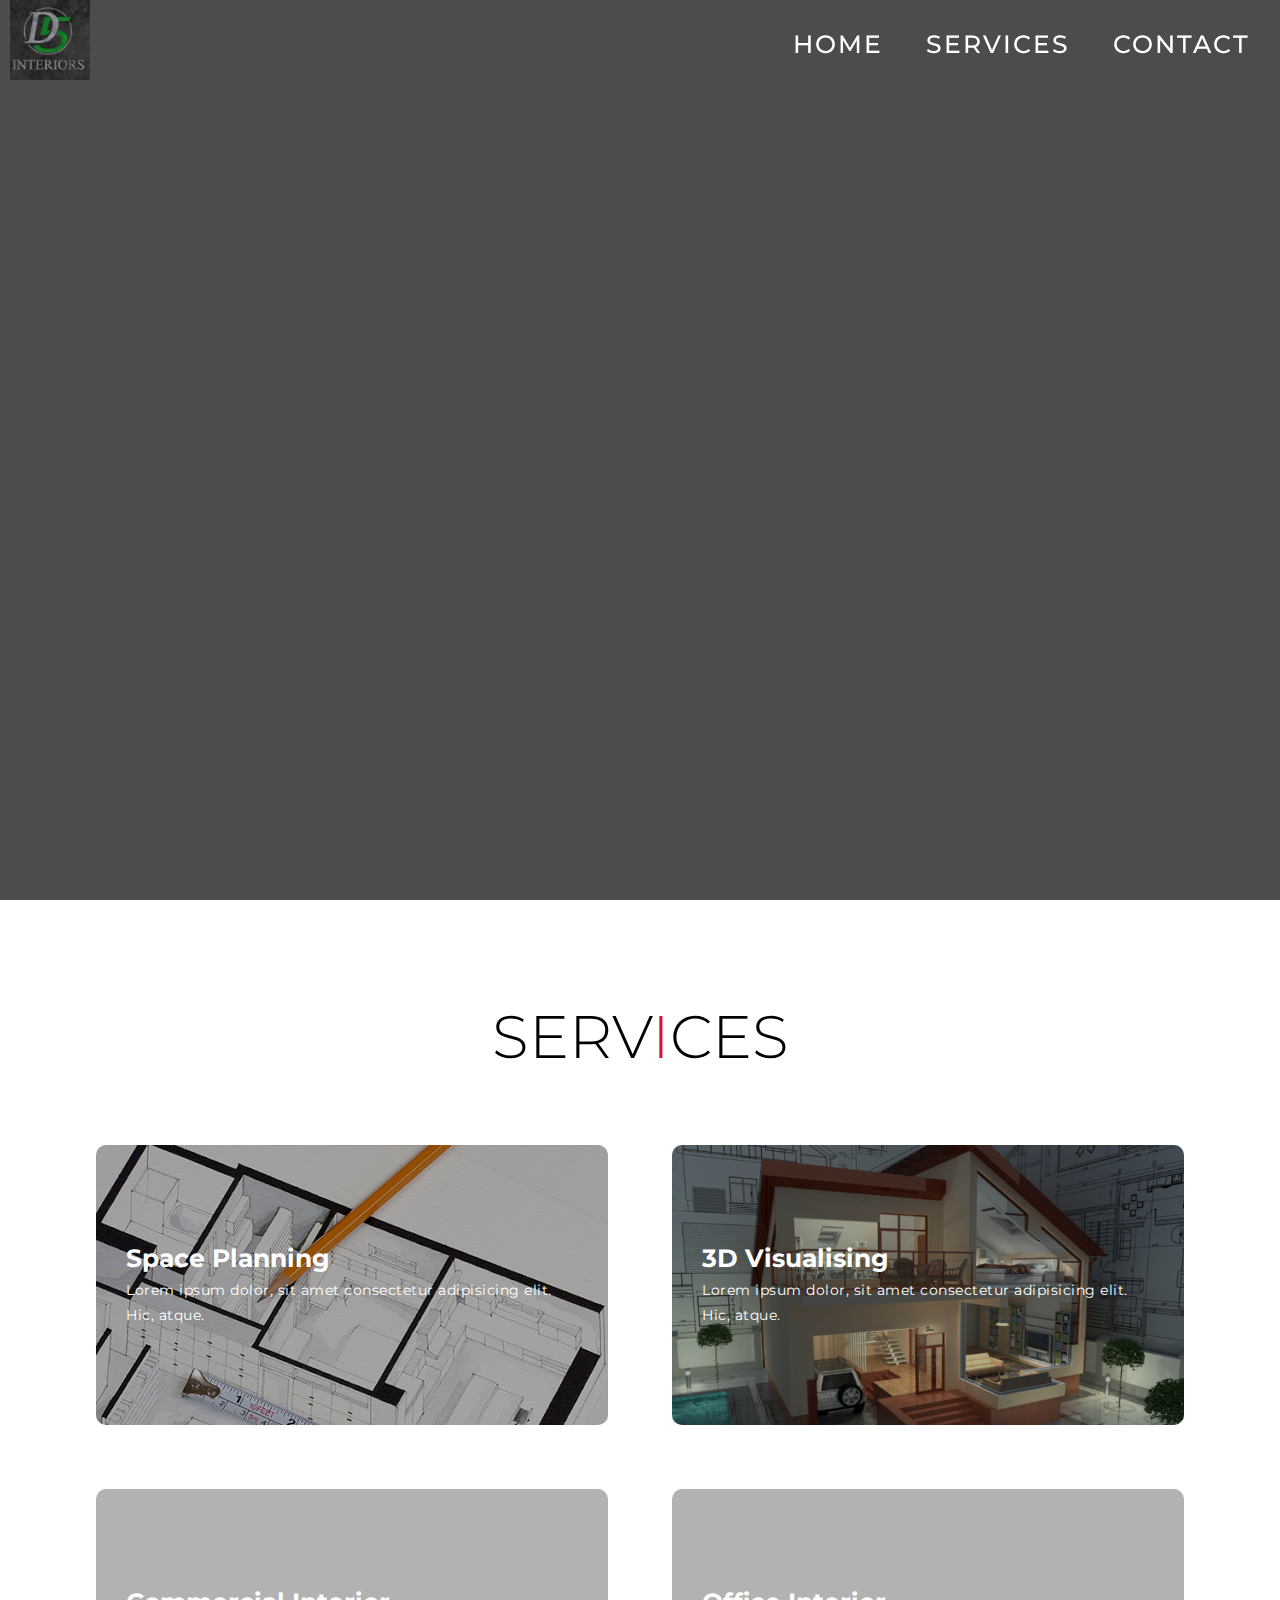
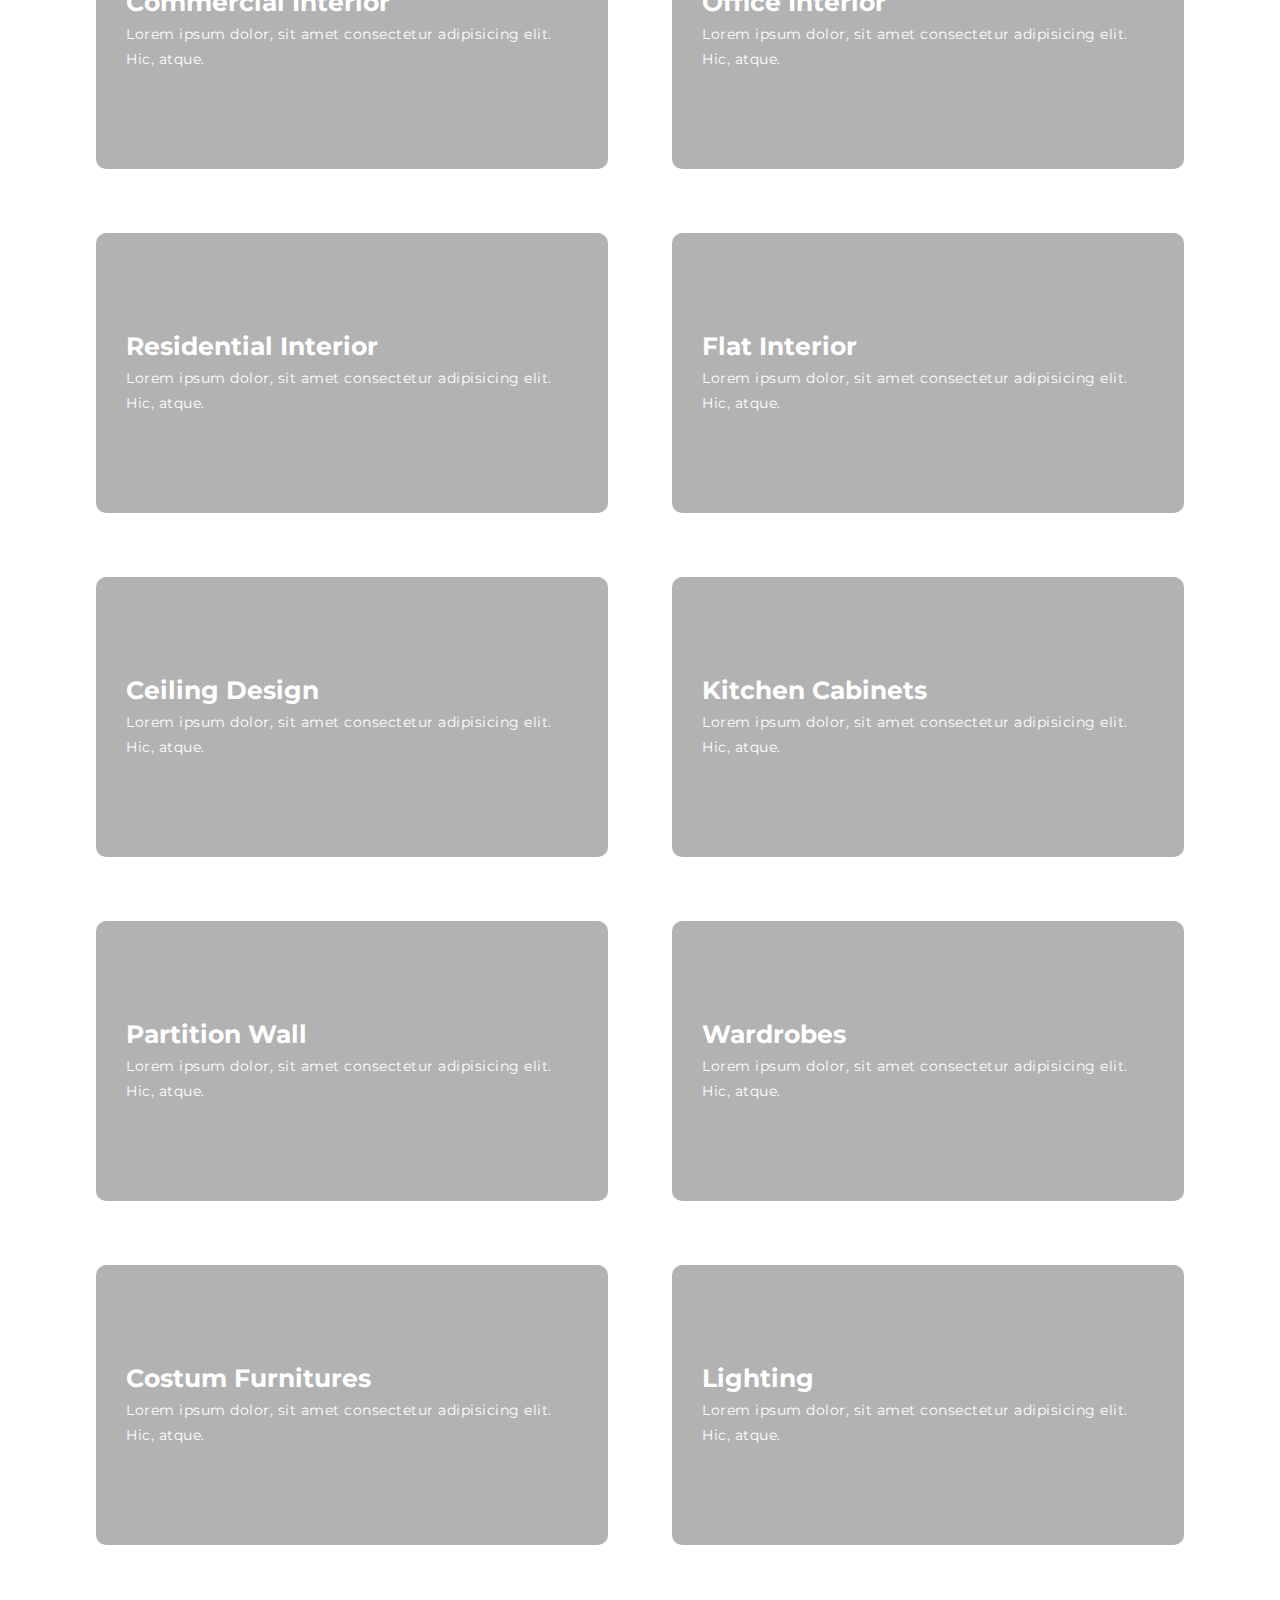
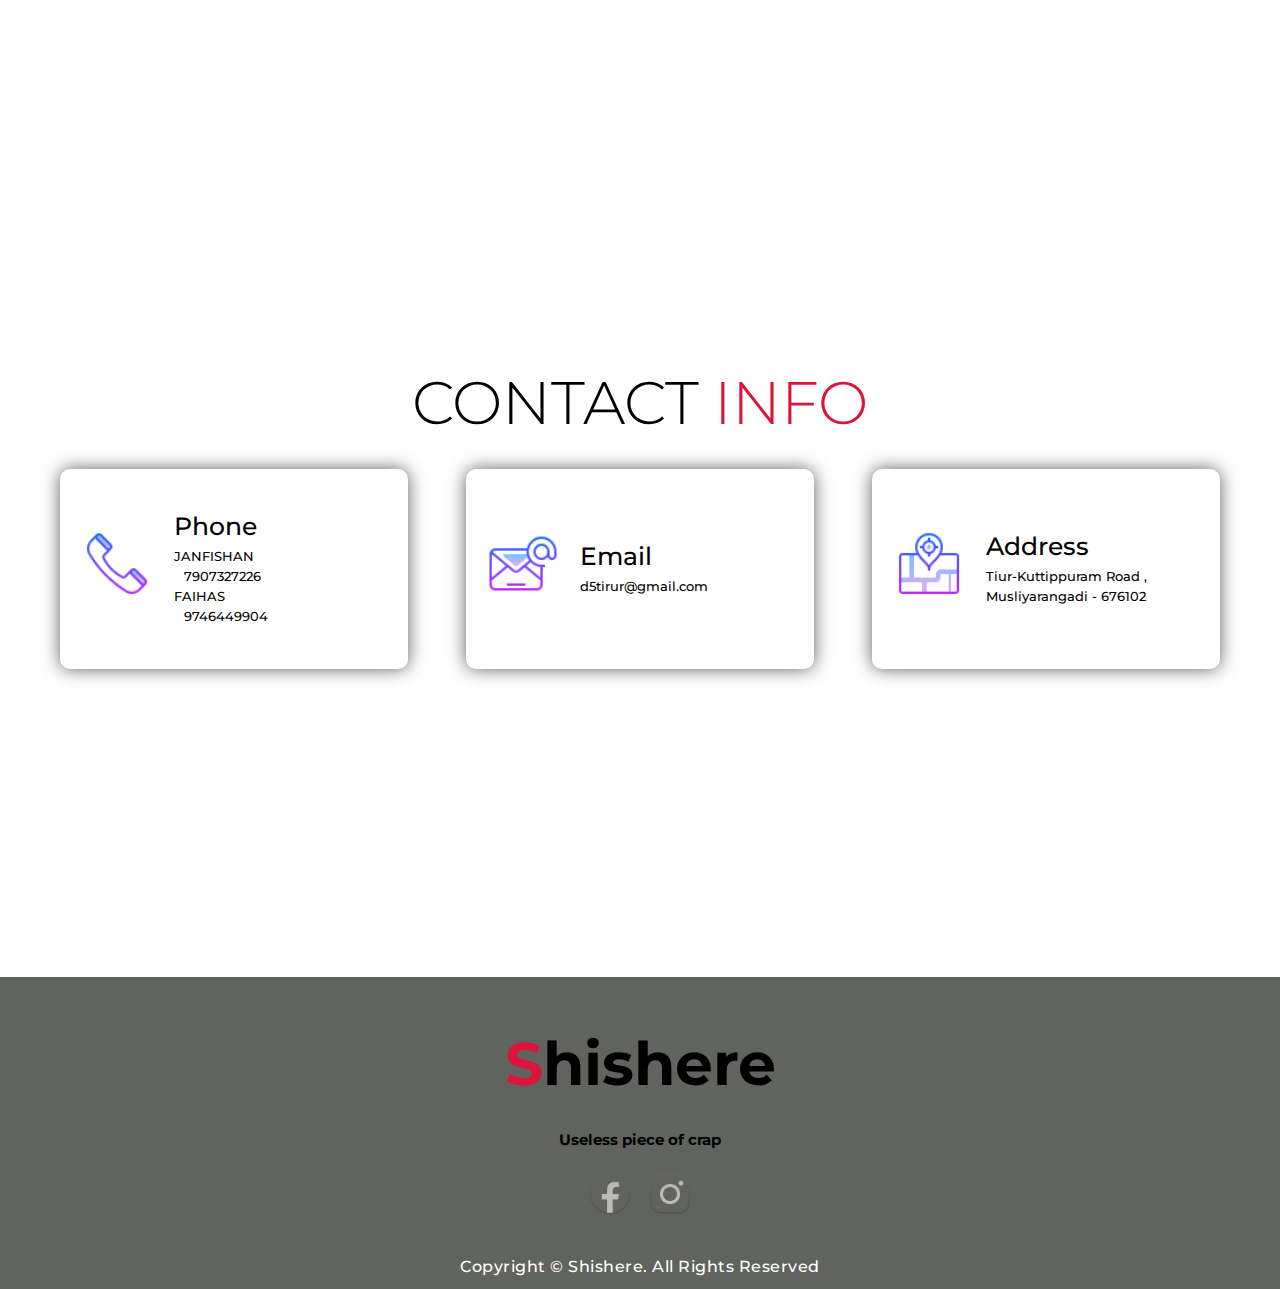
==== D5 Interior Design/index.html @ 819cc3a1 "update 28/08/20" ====
<!DOCTYPE html>
<html lang="en">

<head>
    <meta charset="UTF-8">
    <meta name="viewport" content="width=device-width, initial-scale=1.0">
    <link rel="stylesheet" href="index_style.css">
    <title>D5 Interiors</title>
</head>

<body>
    <!-- Header -->
    <section id="header">
        <div class="header container">
            <div class="nav-bar">
                <div class="brand">
                    <a href="#hero">
                        <img src="./icons/company-logo.png" alt="">
                    </a>
                </div>
                <div class="nav-list">
                    <div class="hamburger">
                        <div class="bar"></div>
                    </div>
                    <ul>
                        <li><a href="#hero" data-after="Home">Home</a></li>
                        <li><a href="#service" data-after="Services">Services</a></li>
                        <li><a href="#contact" data-after="Contact">Contact</a></li>
                    </ul>
                </div>
            </div>
        </div>
    </section>
    <!-- End Header -->

    <!-- Hero Section -->
    <section id="hero">
        <div class="hero container">
            <div>

                <h1>Welcome<span></span></h1>
                <h1>to<span></span></h1>
                <h1><i>D5</i> Interiors<span></span></h1>
                <!-- <a href="#" type="button" class="cta">Portfolio</a> -->
            </div>
        </div>
    </section>
    <!-- End Hero Section -->
    <!-- Service Section -->
    <section id="service">
        <div class="service container">
            <div class="service_top">
                <h1 class="section-title">Serv<span>i</span>ces</h1>
            </div>
            <div class="service_bottom">
                <div class="service-item" id="space_planning">
                    <a href="./service_details.html#space-planning"></a>
                    <h1>space planning</h1>
                    <p>Lorem ipsum dolor, sit amet consectetur adipisicing elit. Hic, atque.</p>
                </div>
                <div class="service-item" id="_3d-visualising">
                    <a href="./service_details.html#_3d-visualising"></a>
                    <h1>3D visualising</h1>
                    <p>Lorem ipsum dolor, sit amet consectetur adipisicing elit. Hic, atque.</p>
                </div>
                <div class="service-item" id="commercial-interior">
                    <h1>commercial interior</h1>
                    <p>Lorem ipsum dolor, sit amet consectetur adipisicing elit. Hic, atque.</p>
                </div>
                <div class="service-item" id="office-interior">
                    <h1>office interior</h1>
                    <p>Lorem ipsum dolor, sit amet consectetur adipisicing elit. Hic, atque.</p>
                </div>
                <div class="service-item" id="residential-interior">
                    <h1>residential interior</h1>
                    <p>Lorem ipsum dolor, sit amet consectetur adipisicing elit. Hic, atque.</p>
                </div>
                <div class="service-item" id="flat-interior">
                    <h1>flat interior</h1>
                    <p>Lorem ipsum dolor, sit amet consectetur adipisicing elit. Hic, atque.</p>
                </div>
                <div class="service-item" id="ceiling-design">
                    <h1>ceiling design</h1>
                    <p>Lorem ipsum dolor, sit amet consectetur adipisicing elit. Hic, atque.</p>
                </div>
                <div class="service-item" id="kitchen-cabinets">
                    <h1>kitchen cabinets</h1>
                    <p>Lorem ipsum dolor, sit amet consectetur adipisicing elit. Hic, atque.</p>
                </div>
                <div class="service-item" id="partition-wall">
                    <h1>partition wall</h1>
                    <p>Lorem ipsum dolor, sit amet consectetur adipisicing elit. Hic, atque.</p>
                </div>
                <div class="service-item" id="wardrobes">
                    <h1>wardrobes</h1>
                    <p>Lorem ipsum dolor, sit amet consectetur adipisicing elit. Hic, atque.</p>
                </div>
                <div class="service-item" id="costum-furnitures">
                    <h1>costum furnitures</h1>
                    <p>Lorem ipsum dolor, sit amet consectetur adipisicing elit. Hic, atque.</p>
                </div>
                <div class="service-item" id="lighting">
                    <h1>lighting</h1>
                    <p>Lorem ipsum dolor, sit amet consectetur adipisicing elit. Hic, atque.</p>
                </div>
            </div>
        </div>
    </section>
    <!-- EndService Section -->
    <!-- Contact Section -->
    <section id="contact">
        <div class="contact container">
            <div class="contact-top">
                <h1 class="section-title">Contact <span>info</span></h1>
            </div>
            <div class="contact-bottom">
                <div class="contact-item">
                    <div class="icon">
                        <img src="./icons/phone.png" />
                    </div>
                    <div class="contact-info">
                        <h2>Phone</h2>
                        <div class="contact-number">
                            <h3 class="name">janfishan</h3>
                            <a href="tel:7907327226">
                                <h3 class="number">7907327226</h3>
                            </a>
                        </div>
                        <div class="contact-number">
                            <h3 class="name">faihas</h3>
                            <a href="tel:9746449904">
                                <h3 class="number">9746449904</h3>
                            </a>
                        </div>
                        <!-- <h3>528749631</h3>
                        <h3>528749631</h3> -->
                    </div>
                </div>
                <div class="contact-item">
                    <div class="icon">
                        <img src="./icons/email.png" />
                    </div>
                    <div class="contact-info">
                        <h2>Email</h2>
                        <a href="mailto:d5tirur@gmail.com">
                            <h3>d5tirur@gmail.com</h3>
                        </a>
                    </div>
                </div>
                <div class="contact-item">
                    <div class="icon">
                        <img src="./icons/address.png" alt="">
                    </div>
                    <div class="contact-info">
                        <h2>Address</h2>
                        <h3>Tiur-Kuttippuram Road , Musliyarangadi - 676102</h3>

                    </div>
                </div>
            </div>
        </div>
    </section>
    <!-- End Contact Section -->

    <!-- Footer -->

    <section id="footer">
        <div class="footer container">
            <div class="section-title">
                <h1><span>S</span>hishere</h1>
            </div>
            <h2>Useless piece of crap</h2>
            <div class="social-icons">
                <div class="social-item">
                    <a href="https://www.facebook.com/d5_interiors-102669311545653/" target="_blank">
                        <img src="./icons/facebook.png" alt="facebook-icon">
                    </a>
                </div>
                <div class="social-item">
                    <a href="https://www.instagram.com/p/CECh-NGJJYm/?igshid=wrrjqfbusraq" target="_blank">
                        <img src="./icons/instagram.png" alt="instagram-icon">
                    </a>
                </div>
            </div>
            <p>Copyright © Shishere. All Rights Reserved</p>
        </div>
    </section>
    <!-- End Footer -->
    <script src="./index_app.js"></script>
</body>

</html>
---- D5 Interior Design/index_style.css ----
@import url('https://fonts.googleapis.com/css2?family=Montserrat:wght@300;400;700&display=swap');
* {
    padding: 0;
    margin: 0;
    box-sizing: border-box;
}

html {
    font-size: 10px;
    font-family: 'Montserrat', sans-serif;
    scroll-behavior: smooth;
}

a {
    text-decoration: none;
    color: black;
}

.container {
    min-height: 100vh;
    width: 100%;
    display: flex;
    align-items: center;
    justify-content: center;
}

img {
    height: 100%;
    width: 100%;
    object-fit: cover;
}

p {
    color: black;
    font-size: 1.4rem;
    margin-top: 5px;
    line-height: 2.5rem;
    letter-spacing: .05rem;
}

.section-title {
    font-size: 4rem;
    font-weight: 300;
    color: black;
    margin-bottom: 10px;
    text-transform: uppercase;
    text-align: center;
}

.section-title span {
    color: crimson;
}

/* Header Section */

#header {
    position: fixed;
    z-index: 1000;
    left: 0;
    top: 0;
    width: 100vw;
    height: auto;
}

#header .header {
    min-height: 8vh;
    background-color: rgba(31, 30, 30, 0, 24);
    transition: .5s ease background-color;
}

#header .nav-bar .brand img {
    height: 80px;
    width: 80px;
}

#header .brand {
    font-size: 3rem;
    text-transform: capitalize;
}

#header .brand a {
    color: white;
}

#header .brand span {
    color: crimson;
}

#header .nav-bar {
    display: flex;
    align-items: center;
    justify-content: space-between;
    width: 100%;
    height: 100%;
    max-width: 1300px;
    padding: 0 10px;
}

#header .nav-list ul {
    list-style: none;
    position: absolute;
    background-color: rgb(31, 30, 30);
    width: 100vw;
    height: 100vh;
    left: 100%;
    top: 0;
    display: flex;
    flex-direction: column;
    justify-content: center;
    align-items: center;
    z-index: 1;
    overflow-x: hidden;
    transition: .3s ease;
}

#header .nav-list ul.active {
    left: 0;
}

#header .nav-list ul a {
    font-size: 2.5rem;
    font-weight: 500;
    letter-spacing: .2rem;
    text-decoration: none;
    color: white;
    text-transform: uppercase;
    padding: 20px;
    display: block;
}

#header .nav-list ul a::after {
    content: attr(data-after);
    position: absolute;
    top: 50%;
    bottom: 50%;
    transform: translate(-50%, -50%) scale(0);
    color: rgba(240, 248, 255, 0.021);
    font-size: 13rem;
    letter-spacing: 50px;
    z-index: -1;
    transition: .3s ease letter-spacing;
}

#header .nav-list ul li:hover a::after {
    transform: translate(-50%, -50%) scale(1);
    letter-spacing: initial;
}

#header .nav-list ul li:hover a {
    color: crimson;
}

#header .hamburger {
    height: 60px;
    width: 60px;
    display: inline-block;
    border: 3px solid white;
    border-radius: 50%;
    position: relative;
    display: flex;
    align-items: center;
    justify-content: center;
    z-index: 100;
    cursor: pointer;
    transform: scale(.8);
    margin-right: 20px;
}

#header .hamburger::after {
    position: absolute;
    content: '';
    height: 100%;
    width: 100%;
    border-radius: 50%;
    border: 3px solid white;
    animation: hamburger_puls 1s ease infinite;
}

#header .hamburger .bar {
    height: 2px;
    width: 30px;
    position: relative;
    background-color: white;
    z-index: -1;
}

#header .hamburger .bar::after, #header .hamburger .bar::before {
    content: '';
    position: absolute;
    height: 100%;
    width: 100%;
    left: 0;
    background-color: white;
    transition: .3s ease;
    transition-property: top, bottom;
}

#header .hamburger .bar::after {
    top: 8px;
}

#header .hamburger .bar::before {
    bottom: 8px;
}

#header .hamburger.active .bar::before {
    bottom: 0;
}

#header .hamburger.active .bar::after {
    top: 0;
}

/* End Header Section */

/* Hero Section */

#hero {
    position: relative;
    background-image: url(./Image/hero-pic.jpg);
    background-size: cover;
    background-position: top center;
    z-index: 1;
}

#hero::after {
    content: '';
    position: absolute;
    left: 0;
    top: 0;
    height: 100%;
    width: 100%;
    background-color: black;
    opacity: .7;
    z-index: -1;
}

#hero .hero {
    max-width: 1200px;
    margin: 0 auto;
    padding: 0 50px;
    justify-content: flex-start;
}

#hero h1 {
    display: block;
    width: max-content;
    font-size: 4rem;
    position: relative;
    color: transparent;
    animation: text_reveal .5s ease forwards;
    animation-delay: 1s;
}

#hero h1:nth-child(1) {
    animation-delay: 1s;
}

#hero h1:nth-child(2) {
    animation-delay: 2s;
}

#hero h1:nth-child(3) {
    animation: text_reveal_name .5s ease forwards;
    animation-delay: 3s;
}

#hero h1 span {
    position: absolute;
    top: 0;
    left: 0;
    right: 0;
    height: 100%;
    width: 0;
    background-color: crimson;
    animation: text_reveal_box 1s ease;
    animation-delay: .3s;
}

#hero h1 i {
    font-size: 9rem;
}

#hero h1:nth-child(1) span {
    animation-delay: .5s;
}

#hero h1:nth-child(2) span {
    animation-delay: 1.5s;
}

#hero h1:nth-child(3) span {
    animation-delay: 2.5s;
}

/* End Hero Section */

/* Services Section */

#service .service {
    flex-direction: column;
    text-align: center;
    max-width: 1500px;
    margin: 0 auto;
    padding: 100px 0;
}

#service .service_bottom {
    display: flex;
    align-items: center;
    justify-content: center;
    flex-wrap: wrap;
    margin-top: 30px;
}

#service .service-item {
    flex-basis: 80%;
    display: flex;
    height: 200px;
    align-items: flex-start;
    justify-content: center;
    flex-direction: column;
    padding: 30px;
    border-radius: 10px;
    background-size: cover;
    margin: 10px 5%;
    position: relative;
    transition: scale .3s;
    overflow: hidden;
}

#service .service-item a{
    position: absolute;
    width: 100%;
    height: 100%;
    top: 0;
    left: 0;
    z-index: 10;
    opacity: 0;
}

#service .service-item:hover {
    scale: 1.1;
}

#service .service-item::after {
    content: '';
    position: absolute;
    left: 0;
    top: 0;
    height: 100%;
    width: 100%;
    background-color: black;
    opacity: .3;
    z-index: 1;
}

#service .service_bottom h2 {
    font-size: 3rem;
    color: white;
    margin-bottom: 10px;
    text-transform: uppercase;
    z-index: 2;
}

#service .service_bottom h1 {
    text-transform: capitalize;
    font-size: 25px;
    color: white;
    z-index: 2;
}

#service .service_bottom p {
    color: white;
    text-align: left;
    z-index: 2;
}

/* back ground images */

#service .service_bottom #space_planning {
    background-image: url(./Image/space-planning.jpg);
}

#service .service_bottom #_3d-visualising {
    background-image: url(./Image/3d-visualising.jpg);
}

#service .service_bottom #commercial-interior {
    background-image: url(./image/commercial-interior.jpg);
}

#service .service_bottom #office-interior {
    background-image: url(./image/office-interior\ .jpg);
}

#service .service_bottom #residential-interior {
    background-image: url(./image/residential-interior.jpg);
}

#service .service_bottom #flat-interior {
    background-image: url(./image/flat-interior.png);
}

#service .service_bottom #ceiling-design {
    background-image: url(./image/ceiling-design.jpg);
}

#service .service_bottom #kitchen-cabinets {
    background-image: url(./image/kitchen-cabinets.jpg);
}

#service .service_bottom #partition-wall {
    background-image: url(./image/partition-wall.jpg);
}

#service .service_bottom #wardrobes {
    background-image: url(./image/wardrobes.webp);
}

#service .service_bottom #costum-furnitures {
    background-image: url(./image/costum-furnitures.jpg);
}

#service .service_bottom #lighting {
    background-image: url(./image/lighting.jpg);
}

/* End Services Section */

/* Contact Section */

#contact .contact {
    flex-direction: column;
    max-width: 1200px;
    margin: 0 auto;
    min-width: 20vh;
    align-items: center;
    justify-content: center;
}

#contact .contact-bottom {
    width: 400px;
    justify-content: space-evenly;
    display: flex;
    flex-direction: column;
    margin: 0;
    padding: 10px;
}

#contact .contact-item {
    width: 80%;
    height: 200px;
    padding: 20px;
    text-align: center;
    border-radius: 10px;
    margin: 30px;
    display: flex;
    justify-content: center;
    align-items: center;
    flex-direction: column;
    box-shadow: 0px 0px 18px rgb(102, 93, 93);
    transition: .3s ease box-shadow;
}

#contact .contact-item:hover {
    box-shadow: 0px 0px 5px rgb(102, 93, 93);
}

#contact .icon {
    width: 70px;
    margin: 0 auto;
    margin-bottom: 10px;
}

#contact .contact-info h2 {
    font-size: 2.5rem;
    font-weight: 500;
    margin-bottom: 5px;
}

#contact .contact-info .name {
    text-transform: uppercase;
}

#contact .contact-info .number {
    margin-left: 10px;
    z-index: 1000;
}

#contact .contact-info a:hover {
    color: blue;
}

#contact .contact-info h3 {
    font-size: 1.3rem;
    line-height: 2rem;
    font-weight: 500;
}

/* End Contact Section */

/* Footer section */

#footer {
    background-color: rgb(97, 99, 95);
}

#footer .footer {
    flex-direction: column;
    min-height: 200px;
    padding-top: 50px;
    padding-bottom: 10px;
}

#footer .section-title {
    font-size: 3rem;
    text-transform: capitalize;
}

#footer h2 {
    margin-top: 20px;
    margin-bottom: 20px;
}

#footer .social-icons {
    display: flex;
    margin-bottom: 30px;
    font-size: 2rem;
    font-weight: 500;
}

#footer .social-item {
    height: 50px;
    width: 50px;
    margin: 0 5px;
}

#footer .social-item img {
    filter: grayscale(1);
    transition: 0.3s ease filter;
    transition: scale .3s;
}

#footer .social-item:hover img {
    filter: grayscale(0);
    scale: 1.1;
}

#footer p {
    color: white;
    font-size: 1.6rem;
    font-weight: 500;
}

/* End Footer section */

/* Keyframes */

@keyframes hamburger_puls {
    0% {
        opacity: 1;
        transform: scale(1);
    }
    100% {
        opacity: 0;
        transform: scale(1.5);
    }
}

@keyframes text_reveal_box {
    50% {
        width: 100%;
        left: 0;
    }
    100% {
        width: 0;
        left: 100%;
    }
}

@keyframes text_reveal {
    100% {
        color: white;
    }
}

@keyframes text_reveal_name {
    100% {
        color: crimson;
        font-weight: 500px;
    }
}

/* End Keyframes */

/* Media Query for tablet */

@media only screen and (min-width: 760px) {
    .cta {
        font-size: 2.5rem;
        padding: 20px 60px;
    }
    .section-title {
        font-size: 6rem;
    }
    /* hero */
    #hero h1 {
        font-size: 7rem;
    }
    /* end hero */
    /* Service section */
    #service .service_bottom .service-item {
        flex-basis: 40%;
        margin: 2.5%;
    }
    /* End Service section */
    /* About section */
    #about .about-bottom {
        flex-direction: row;
    }
    #about .col-right {
        width: 500px;
        margin-left: 20px;
    }
    /* End About section */
    /* Contact section */
    #contact .contact {
        flex-direction: column;
        padding: 100px 0;
        align-items: center;
        justify-content: center;
        min-width: 20vh;
    }
    #contact .contact-bottom {
        width: 100%;
        display: flex;
        flex-direction: row;
        justify-content: space-between;
        padding: 20px;
        margin: 0;
    }
    #contact .contact-item {
        width: 30%;
        margin: 0;
        flex-direction: row;
    }
    #contact .contact-item .icon {
        height: 100px;
        width: 100px;
    }
    #contact .contact-item .icon img {
        object-fit: contain;
    }
    #contact .contact-item .contact-info {
        width: 100%;
        text-align: left;
        padding-left: 20px;
    }
    /* End Contact section */
}

/* End Media Query for tablet */

/* Media Query for Desktop */

@media only screen and (min-width: 1200px) {
    .cta {
        font-size: 2rem;
        padding: 20px 60px;
    }
    .section-title {
        font-size: 6rem;
    }
    /* Header section */
    #header .hamburger {
        display: none;
    }
    #header .nav-list {
        margin-right: 0;
    }
    #header .nav-list ul {
        position: initial;
        right: 0;
        display: block;
        height: auto;
        width: 100%;
        background-color: transparent;
    }
    #header .nav-list ul li {
        display: inline-block;
    }
    #header .nav-list ul a {
        font-size-adjust: 1.8rem;
    }
    #header .nav-list ul a::after {
        display: none;
    }
    /* End Header section */
    /* Service section */
    #service .service_top p {
        margin-left: 100px;
        margin-right: 100px;
        margin-bottom: 0;
    }
    #service .service_bottom .service-item {
        height: 280px;
    }
    /* End Service section */
}

/* End Media Query for Desktop */
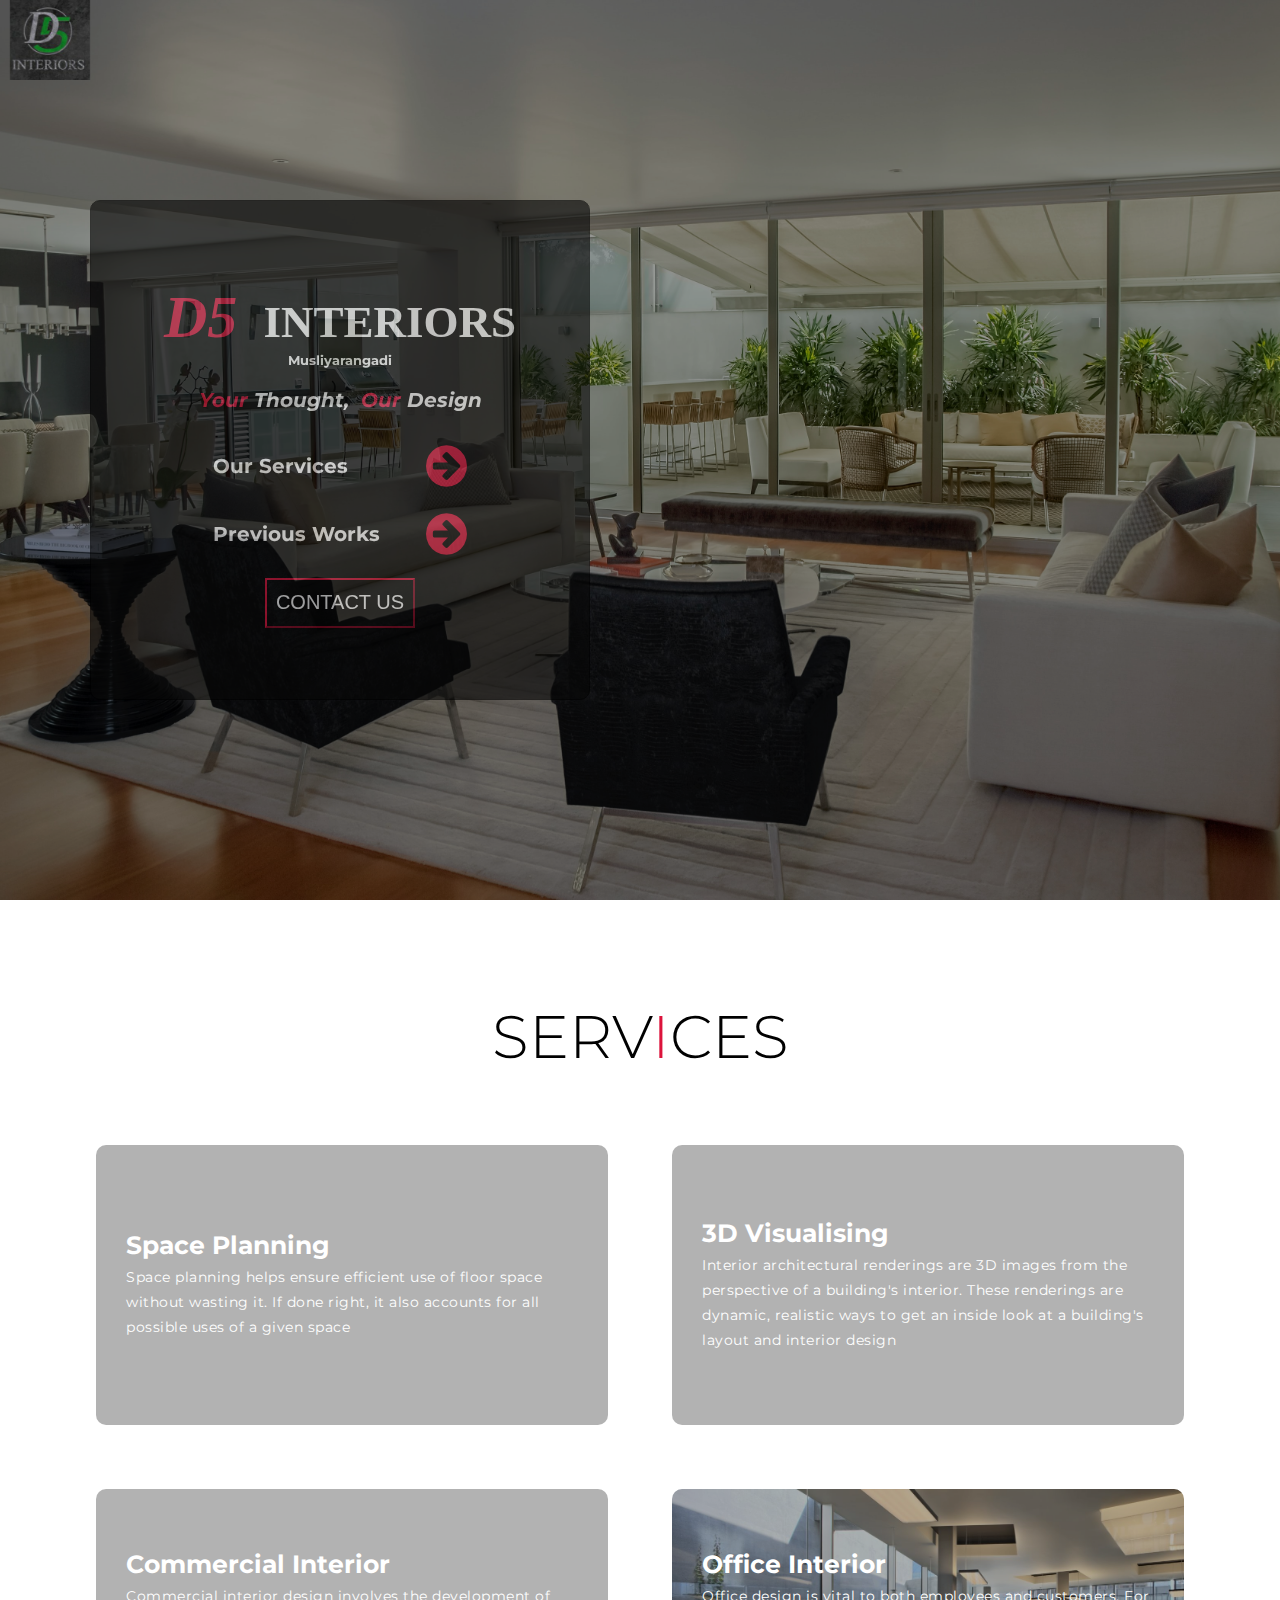
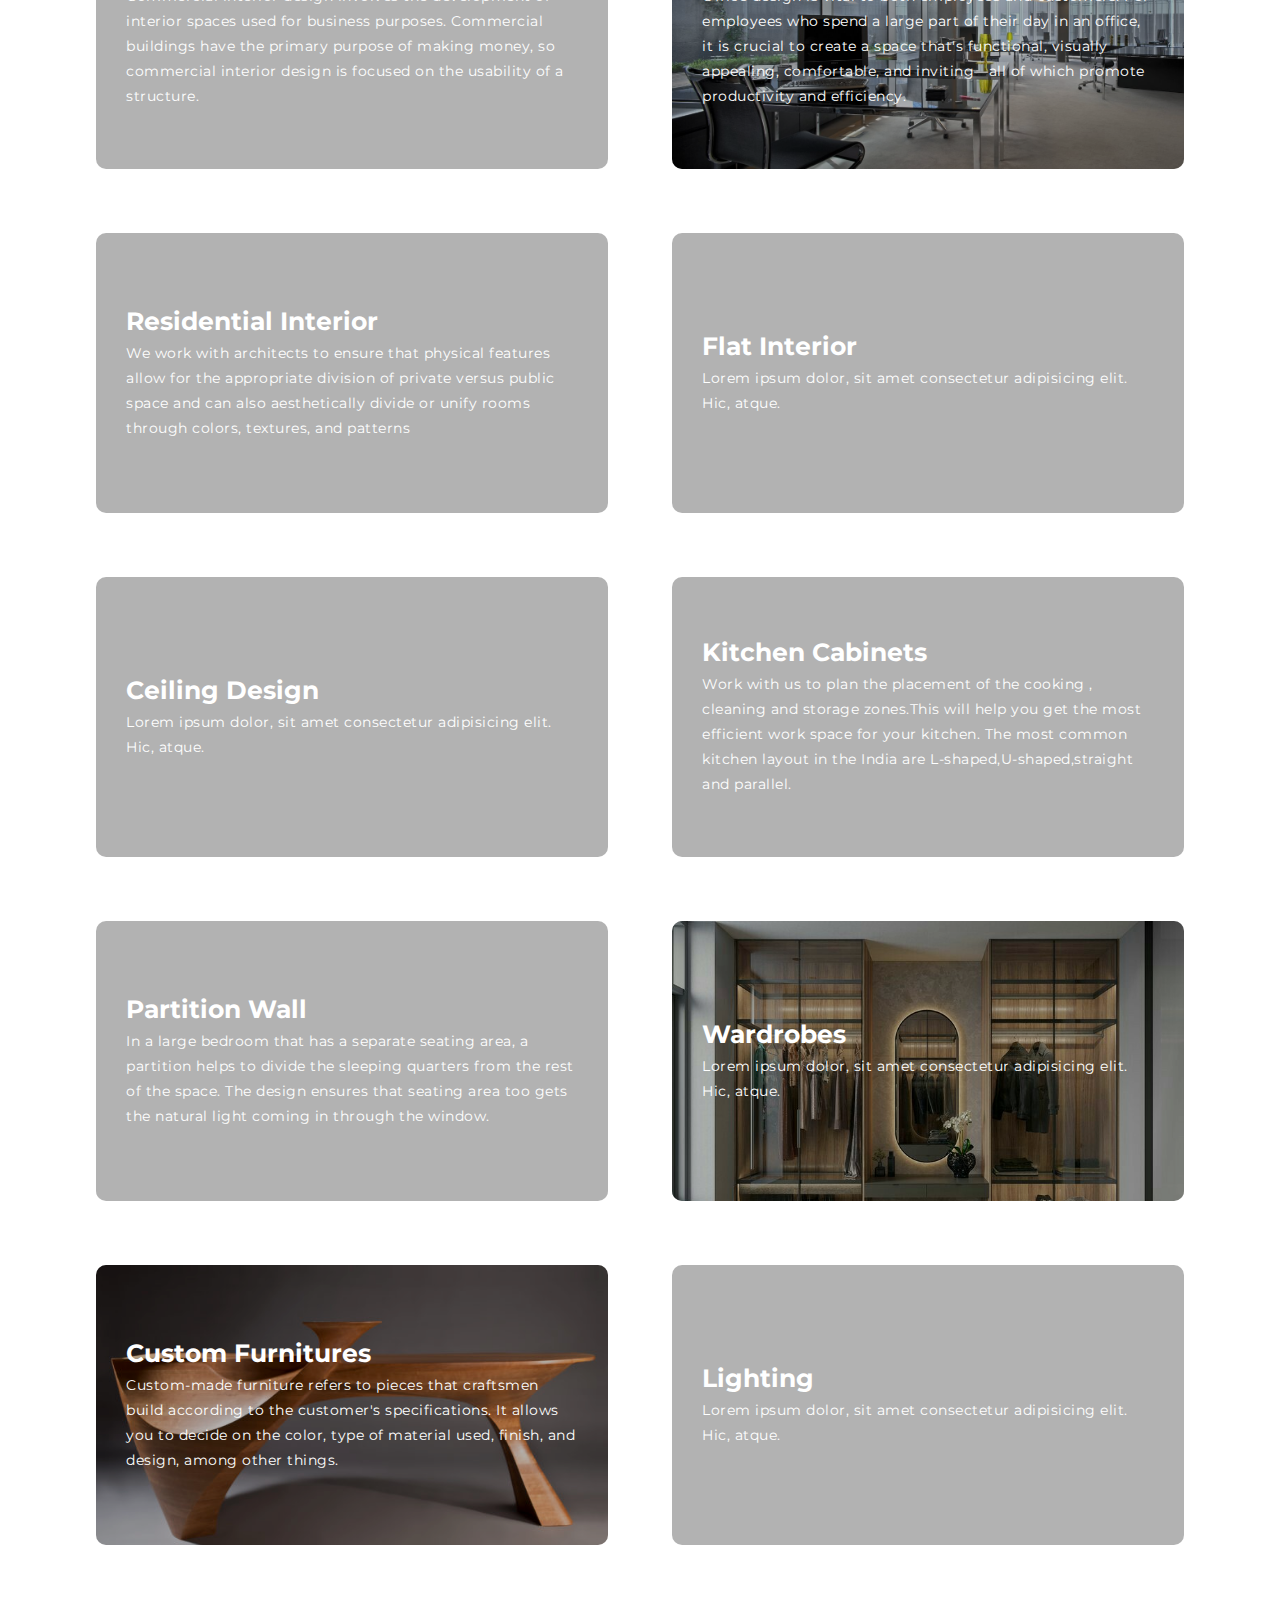
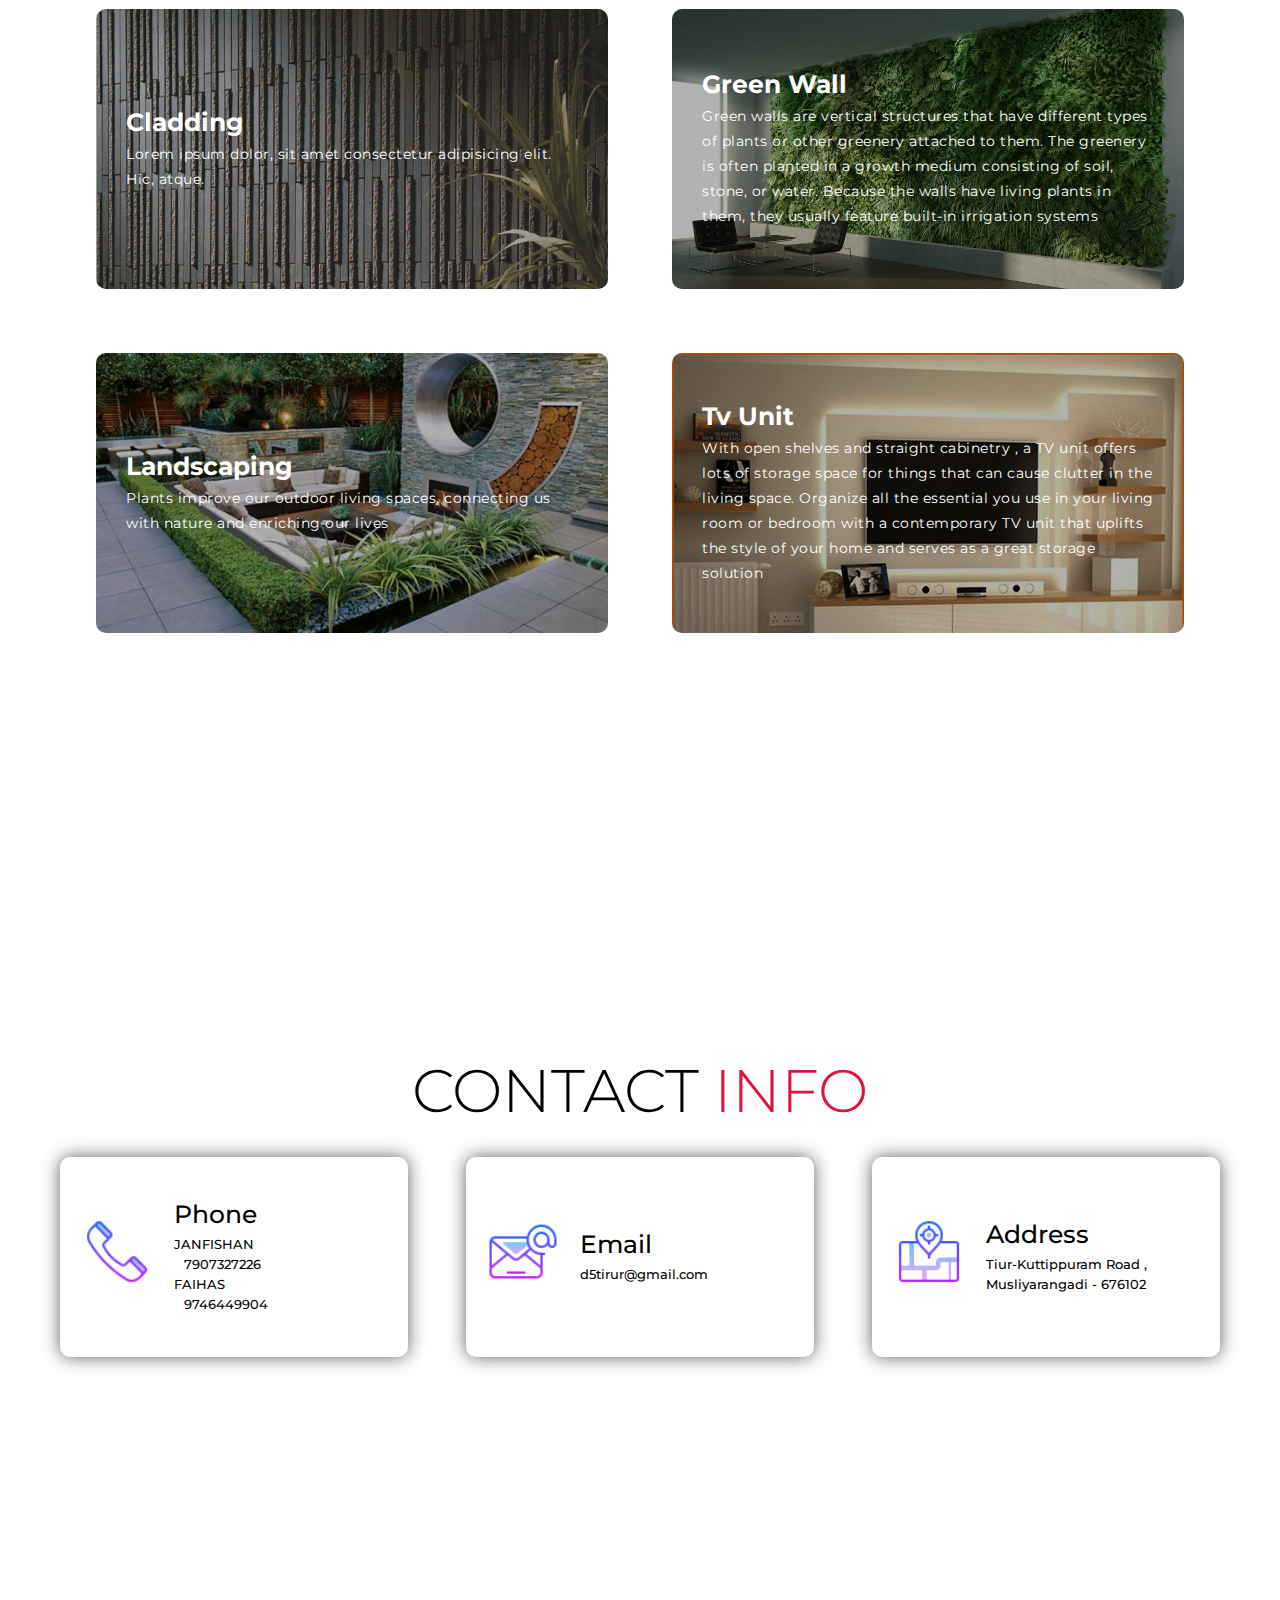
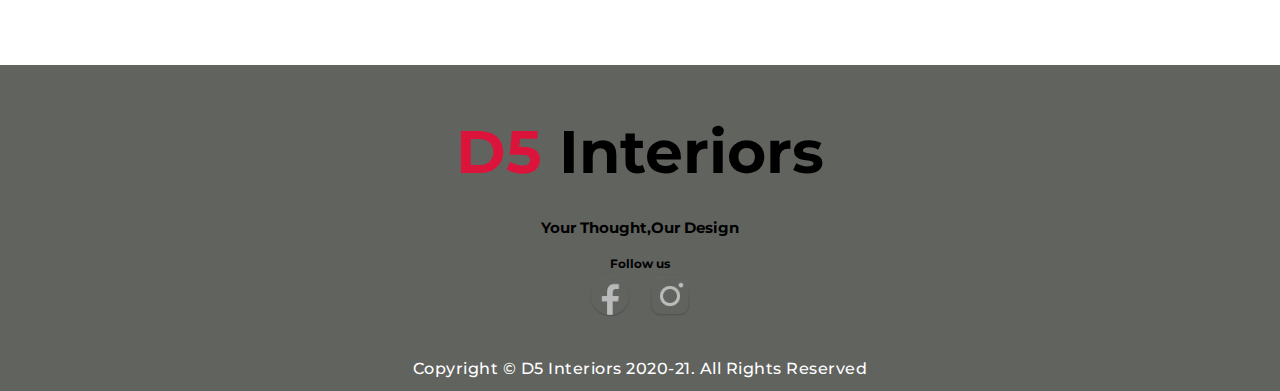
==== commit 0fbbeae6: "update 26/09/20" ====
--- a/D5 Interior Design/index.html
+++ b/D5 Interior Design/index.html
@@ -4,7 +4,8 @@
 <head>
     <meta charset="UTF-8">
     <meta name="viewport" content="width=device-width, initial-scale=1.0">
-    <link rel="stylesheet" href="index_style.css">
+    <link rel="stylesheet" href="./css/index_style.css">
+    <link rel="stylesheet" href="https://cdnjs.cloudflare.com/ajax/libs/font-awesome/4.7.0/css/font-awesome.min.css">
     <title>D5 Interiors</title>
 </head>
 
@@ -14,7 +15,7 @@
         <div class="header container">
             <div class="nav-bar">
                 <div class="brand">
-                    <a href="#hero">
+                    <a href="./">
                         <img src="./icons/company-logo.png" alt="">
                     </a>
                 </div>
@@ -25,6 +26,7 @@
                     <ul>
                         <li><a href="#hero" data-after="Home">Home</a></li>
                         <li><a href="#service" data-after="Services">Services</a></li>
+                        <li><a href="./service_details.php" data-after="Our Works">Our Works</a></li>
                         <li><a href="#contact" data-after="Contact">Contact</a></li>
                     </ul>
                 </div>
@@ -34,14 +36,34 @@
     <!-- End Header -->
 
     <!-- Hero Section -->
-    <section id="hero">
+    <section id="hero" style="background-image: url(./image/hero-cover.jpg);">
         <div class="hero container">
-            <div>
-
-                <h1>Welcome<span></span></h1>
-                <h1>to<span></span></h1>
-                <h1><i>D5</i> Interiors<span></span></h1>
-                <!-- <a href="#" type="button" class="cta">Portfolio</a> -->
+            <div class="board">
+                <!-- <h1><i>D5</i> Interiors<span></span></h1> -->
+                <h1><i><span>D5 </span></i>&nbsp;Interiors</h1>
+                <h3>Musliyarangadi</h3>
+                <h2><i><span>Your</span> Thought,&nbsp; <span>Our</span> Design</i></h2>
+                <div class="link">
+                    <h3>Our Services</h3>
+                    <a href="#service">
+                        <!-- <img src="./icons/right-arrow.png" alt=""> -->
+                        <i class="fa fa-arrow-circle-right" style="font-size:48px;color:crimson"></i>
+                    </a>
+                </div>
+                <div class="link">
+                    <h3>Previous Works</h3>
+                    <a href="service_details.php">
+                        <i class="fa fa-arrow-circle-right" style="font-size:48px;color:crimson"></i>
+                        <!-- <img src="./icons/right-arrow.png" alt=""> -->
+                    </a>
+                </div>
+                <div class="link bt">
+                    <a href="#contact">
+                        <button class="btn">
+                            Contact us
+                        </button>
+                    </a>
+                </div>
             </div>
         </div>
     </section>
@@ -53,55 +75,91 @@
                 <h1 class="section-title">Serv<span>i</span>ces</h1>
             </div>
             <div class="service_bottom">
-                <div class="service-item" id="space_planning">
-                    <a href="./service_details.html#space-planning"></a>
+                <div class="service-item" style="background-image: url(./image/Space-Planning.jpg);">
+                    <!-- <a href="./service_details.php#space-planning"></a> -->
                     <h1>space planning</h1>
-                    <p>Lorem ipsum dolor, sit amet consectetur adipisicing elit. Hic, atque.</p>
-                </div>
-                <div class="service-item" id="_3d-visualising">
-                    <a href="./service_details.html#_3d-visualising"></a>
+                    <p>Space planning helps ensure efficient use of floor space without wasting it. If done right, it
+                        also accounts for all possible uses of a given space</p>
+                </div>
+                <div class="service-item" style="background-image: url(./image/3D-Visualising.jpg);">
                     <h1>3D visualising</h1>
-                    <p>Lorem ipsum dolor, sit amet consectetur adipisicing elit. Hic, atque.</p>
-                </div>
-                <div class="service-item" id="commercial-interior">
+                    <p>Interior architectural renderings are 3D images from the perspective of a building's interior.
+                        These renderings are dynamic, realistic ways to get an inside look at a building's layout and
+                        interior design</p>
+                </div>
+                <div class="service-item" style="background-image: url(./image/Commercial-Interior.jpg);">
                     <h1>commercial interior</h1>
-                    <p>Lorem ipsum dolor, sit amet consectetur adipisicing elit. Hic, atque.</p>
-                </div>
-                <div class="service-item" id="office-interior">
+                    <p>Commercial interior design involves the development of interior spaces used for business
+                        purposes. Commercial buildings have the primary purpose of making money, so commercial interior
+                        design is focused on the usability of a structure.</p>
+                </div>
+                <div class="service-item" style="background-image: url(./image/Office-Interior.jpg);">
                     <h1>office interior</h1>
-                    <p>Lorem ipsum dolor, sit amet consectetur adipisicing elit. Hic, atque.</p>
-                </div>
-                <div class="service-item" id="residential-interior">
+                    <p>Office design is vital to both employees and customers. For employees who spend a large part of
+                        their day in an office, it is crucial to create a space that's functional, visually appealing,
+                        comfortable, and inviting—all of which promote productivity and efficiency.</p>
+                </div>
+                <div class="service-item" style="background-image: url(./image/Residential-Interior.jpg);">
                     <h1>residential interior</h1>
-                    <p>Lorem ipsum dolor, sit amet consectetur adipisicing elit. Hic, atque.</p>
-                </div>
-                <div class="service-item" id="flat-interior">
+                    <p>We work with architects to ensure that physical features allow for the appropriate division of
+                        private versus public space and can also aesthetically divide or unify rooms through colors,
+                        textures, and patterns</p>
+                </div>
+                <div class="service-item" style="background-image: url(./image/Flat-Interior.png);">
                     <h1>flat interior</h1>
                     <p>Lorem ipsum dolor, sit amet consectetur adipisicing elit. Hic, atque.</p>
                 </div>
-                <div class="service-item" id="ceiling-design">
+                <div class="service-item" style="background-image: url(./image/Ceiling-Design.jpg);">
                     <h1>ceiling design</h1>
                     <p>Lorem ipsum dolor, sit amet consectetur adipisicing elit. Hic, atque.</p>
                 </div>
-                <div class="service-item" id="kitchen-cabinets">
+                <div class="service-item" style="background-image: url(./image/Kitchen-Cabinets.jpg);">
                     <h1>kitchen cabinets</h1>
-                    <p>Lorem ipsum dolor, sit amet consectetur adipisicing elit. Hic, atque.</p>
-                </div>
-                <div class="service-item" id="partition-wall">
+                    <p>Work with us to plan the placement of the cooking , cleaning and storage zones.This will help you
+                        get the most efficient work space for your kitchen. The most common kitchen layout in the India
+                        are L-shaped,U-shaped,straight and parallel. </p>
+                </div>
+                <div class="service-item" style="background-image: url(./image/Partition-Wall.jpg);">
                     <h1>partition wall</h1>
-                    <p>Lorem ipsum dolor, sit amet consectetur adipisicing elit. Hic, atque.</p>
-                </div>
-                <div class="service-item" id="wardrobes">
+                    <p>In a large bedroom that has a separate seating area, a partition helps to divide the sleeping
+                        quarters from the rest of the space. The design ensures that seating area too gets the natural
+                        light coming in through the window.</p>
+                </div>
+                <div class="service-item" style="background-image: url(./image/Wardrobes.jpg);">
                     <h1>wardrobes</h1>
                     <p>Lorem ipsum dolor, sit amet consectetur adipisicing elit. Hic, atque.</p>
                 </div>
-                <div class="service-item" id="costum-furnitures">
-                    <h1>costum furnitures</h1>
-                    <p>Lorem ipsum dolor, sit amet consectetur adipisicing elit. Hic, atque.</p>
-                </div>
-                <div class="service-item" id="lighting">
+                <div class="service-item" style="background-image: url(./image/Custom-Furnitures.jpg);">
+                    <h1>custom furnitures</h1>
+                    <p>Custom-made furniture refers to pieces that craftsmen build according to the customer's
+                        specifications. It allows you to decide on the color, type of material used, finish, and design,
+                        among other things.</p>
+                </div>
+                <div class="service-item" style="background-image: url(./image/Lighting.jpg);">
                     <h1>lighting</h1>
                     <p>Lorem ipsum dolor, sit amet consectetur adipisicing elit. Hic, atque.</p>
+                </div>
+                <div class="service-item" style="background-image: url(./image/Cladding.jpg);">
+                    <h1>cladding</h1>
+                    <p>Lorem ipsum dolor, sit amet consectetur adipisicing elit. Hic, atque.</p>
+                </div>
+                <div class="service-item" style="background-image: url(./image/Green-Wall.jpg);">
+                    <h1>green wall</h1>
+                    <p>Green walls are vertical structures that have different types of plants or other greenery
+                        attached to them. The greenery is often planted in a growth medium consisting of soil, stone, or
+                        water. Because the walls have living plants in them, they usually feature built-in irrigation
+                        systems</p>
+                </div>
+                <div class="service-item" style="background-image: url(./image/Landscaping.jpg);">
+                    <h1>landscaping</h1>
+                    <p>Plants improve our outdoor living spaces, connecting us with nature and enriching our lives</p>
+                </div>
+                <div class="service-item" style="background-image: url(./image/Tv_Unit.jpg);">
+                    <h1>tv unit</h1>
+                    <p>With open shelves and straight cabinetry , a TV unit offers lots of storage space for things that
+                        can cause clutter in the living space. Organize all the essential you use in your living room or
+                        bedroom with a contemporary TV unit that uplifts the style of your home and serves as a great
+                        storage solution </p>
                 </div>
             </div>
         </div>
@@ -116,7 +174,7 @@
             <div class="contact-bottom">
                 <div class="contact-item">
                     <div class="icon">
-                        <img src="./icons/phone.png" />
+                        <img src="./icons/phone.png" alt="phone-icon">
                     </div>
                     <div class="contact-info">
                         <h2>Phone</h2>
@@ -138,7 +196,7 @@
                 </div>
                 <div class="contact-item">
                     <div class="icon">
-                        <img src="./icons/email.png" />
+                        <img src="./icons/email.png" alt="email-icon">
                     </div>
                     <div class="contact-info">
                         <h2>Email</h2>
@@ -149,7 +207,7 @@
                 </div>
                 <div class="contact-item">
                     <div class="icon">
-                        <img src="./icons/address.png" alt="">
+                        <img src="./icons/address.png" alt="address-icon">
                     </div>
                     <div class="contact-info">
                         <h2>Address</h2>
@@ -167,9 +225,10 @@
     <section id="footer">
         <div class="footer container">
             <div class="section-title">
-                <h1><span>S</span>hishere</h1>
-            </div>
-            <h2>Useless piece of crap</h2>
+                <h1><span>D5</span> Interiors</h1>
+            </div>
+            <h2>Your Thought,Our Design</h2>
+            <h3>Follow us</h3>
             <div class="social-icons">
                 <div class="social-item">
                     <a href="https://www.facebook.com/d5_interiors-102669311545653/" target="_blank">
@@ -182,11 +241,11 @@
                     </a>
                 </div>
             </div>
-            <p>Copyright © Shishere. All Rights Reserved</p>
+            <p>Copyright © D5 Interiors 2020-21. All Rights Reserved</p>
         </div>
     </section>
     <!-- End Footer -->
-    <script src="./index_app.js"></script>
+    <script src="./js/index_app.js"></script>
 </body>
 
 </html>--- a/D5 Interior Design/css/index_style.css
+++ b/D5 Interior Design/css/index_style.css
@@ -0,0 +1,712 @@
+@import url('https://fonts.googleapis.com/css2?family=Montserrat:wght@300;400;700&display=swap');
+* {
+    padding: 0;
+    margin: 0;
+    box-sizing: border-box;
+}
+
+html {
+    font-size: 10px;
+    font-family: 'Montserrat', sans-serif;
+    scroll-behavior: smooth;
+}
+
+a {
+    text-decoration: none;
+    color: black;
+}
+
+.container {
+    min-height: 100vh;
+    width: 100%;
+    display: flex;
+    align-items: center;
+    justify-content: center;
+}
+
+img {
+    height: 100%;
+    width: 100%;
+    object-fit: cover;
+}
+
+p {
+    color: black;
+    font-size: 1.4rem;
+    margin-top: 5px;
+    line-height: 2.5rem;
+    letter-spacing: .05rem;
+}
+
+.section-title {
+    font-size: 4rem;
+    font-weight: 300;
+    color: black;
+    margin-bottom: 10px;
+    text-transform: uppercase;
+    text-align: center;
+}
+
+.section-title span {
+    color: crimson;
+}
+
+/* Header Section */
+
+#header {
+    position: fixed;
+    z-index: 1000;
+    left: 0;
+    top: 0;
+    width: 100vw;
+    height: auto;
+}
+
+#header .header {
+    min-height: 8vh;
+    transition: .5s ease background-color;
+}
+
+#header .nav-bar .brand img {
+    height: 80px;
+    width: 80px;
+}
+
+#header .brand {
+    font-size: 3rem;
+    text-transform: capitalize;
+}
+
+#header .brand a {
+    color: white;
+}
+
+#header .brand span {
+    color: crimson;
+}
+
+#header .nav-bar {
+    display: flex;
+    align-items: center;
+    justify-content: space-between;
+    width: 100%;
+    height: 100%;
+    max-width: 1300px;
+    padding: 0 10px;
+}
+
+#header .nav-list ul {
+    list-style: none;
+    position: absolute;
+    background-color: rgb(31, 30, 30);
+    width: 100vw;
+    height: 100vh;
+    left: 100%;
+    top: 0;
+    display: flex;
+    flex-direction: column;
+    justify-content: center;
+    align-items: center;
+    z-index: 1;
+    overflow-x: hidden;
+    transition: .3s ease;
+}
+
+#header .nav-list ul.active {
+    left: 0;
+}
+
+#header .nav-list ul a {
+    font-size: 2.5rem;
+    font-weight: 500;
+    letter-spacing: .2rem;
+    text-decoration: none;
+    color: white;
+    text-transform: uppercase;
+    padding: 20px;
+    display: block;
+}
+
+#header .nav-list ul a::after {
+    content: attr(data-after);
+    position: absolute;
+    top: 50%;
+    bottom: 50%;
+    transform: translate(-50%, -50%) scale(0);
+    color: rgba(240, 248, 255, 0.021);
+    font-size: 13rem;
+    letter-spacing: 50px;
+    z-index: -1;
+    transition: .3s ease letter-spacing;
+}
+
+#header .nav-list ul li:hover a::after {
+    transform: translate(-50%, -50%) scale(1);
+    letter-spacing: initial;
+}
+
+#header .nav-list ul li:hover a {
+    color: crimson;
+}
+
+#header .hamburger {
+    opacity: 0;
+    height: 60px;
+    width: 60px;
+    display: inline-block;
+    border: 3px solid white;
+    border-radius: 50%;
+    position: relative;
+    display: flex;
+    align-items: center;
+    justify-content: center;
+    z-index: 100;
+    cursor: pointer;
+    transform: scale(.8);
+    margin-right: 20px;
+    transition: .5s ease opacity;
+}
+
+#header .hamburger::after {
+    position: absolute;
+    content: '';
+    height: 100%;
+    width: 100%;
+    border-radius: 50%;
+    border: 3px solid white;
+    animation: hamburger_puls 1s ease infinite;
+}
+
+#header .hamburger .bar {
+    height: 2px;
+    width: 30px;
+    position: relative;
+    background-color: white;
+    z-index: -1;
+}
+
+#header .hamburger .bar::after, #header .hamburger .bar::before {
+    content: '';
+    position: absolute;
+    height: 100%;
+    width: 100%;
+    left: 0;
+    background-color: white;
+    transition: .3s ease;
+    transition-property: top, bottom;
+}
+
+#header .hamburger .bar::after {
+    top: 8px;
+}
+
+#header .hamburger .bar::before {
+    bottom: 8px;
+}
+
+#header .hamburger.active .bar::before {
+    bottom: 0;
+}
+
+#header .hamburger.active .bar::after {
+    top: 0;
+}
+
+/* End Header Section */
+
+/* Hero Section */
+
+#hero {
+    position: relative;
+    background-size: cover;
+    background-position: top center;
+    z-index: 1;
+}
+
+#hero::after {
+    content: '';
+    position: absolute;
+    left: 0;
+    top: 0;
+    height: 100%;
+    width: 100%;
+    background-color: black;
+    opacity: .4;
+    z-index: -1;
+}
+
+#hero .hero {
+    max-width: 1200px;
+    margin: 0 auto;
+    padding: 0 50px;
+    justify-content: flex-start;
+}
+
+#hero .hero .board {
+    display: flex;
+    flex-direction: column;
+    justify-content: center;
+    align-items: center;
+    border: 1px solid black;
+    background-color: rgb(7, 7, 7);
+    opacity: .6;
+    border-radius: 10px;
+    height: 500px;
+    width: 500px;
+}
+
+#hero .hero .board h3 {
+    padding-top: 0;
+    color: white;
+    font-size: 1.3rem;
+}
+
+#hero .board img {
+    padding-left: 10px;
+    height: 40px;
+    width: 40px;
+    transition: .3s ease scale;
+}
+
+#hero .board .link {
+    width: 55%;
+    display: flex;
+    flex-direction: row;
+    justify-content: space-between;
+    align-items: center;
+    padding: 10px;
+}
+
+#hero .board .link.bt {
+    justify-content: center;
+}
+
+.btn {
+    height: 50px;
+    width: 150px;
+    color: white;
+    background-color: transparent;
+    border-color: crimson;
+    font-size: 2rem;
+    text-transform: uppercase;
+    transition: .3s ease background-color;
+    cursor: pointer;
+}
+
+.btn:hover {
+    background-color: crimson;
+}
+
+#hero .board .link .fa-arrow-circle-right {
+    transition: .3s ease scale;
+}
+
+#hero .board .link .fa-arrow-circle-right:hover {
+    scale: 1.2;
+}
+
+#hero .board h1 {
+    font-family: 'Roboto Slab', serif;
+    font-size: 4.5rem;
+    color: white;
+    padding-top: 20px;
+    text-transform: uppercase;
+}
+
+#hero .board h2 {
+    font-size: 2rem;
+    color: white;
+    padding: 20px;
+}
+
+#hero .board .link h3 {
+    color: white;
+    font-size: 2rem;
+}
+
+#hero span {
+    color: crimson;
+}
+
+/* End Hero Section */
+
+/* Services Section */
+
+#service .service {
+    flex-direction: column;
+    text-align: center;
+    max-width: 1500px;
+    margin: 0 auto;
+    padding: 100px 0;
+}
+
+#service .service_bottom {
+    display: flex;
+    align-items: center;
+    justify-content: center;
+    flex-wrap: wrap;
+    margin-top: 30px;
+}
+
+#service .service-item {
+    flex-basis: 80%;
+    display: flex;
+    height: 200px;
+    align-items: flex-start;
+    justify-content: center;
+    flex-direction: column;
+    padding: 30px;
+    border-radius: 10px;
+    background-size: cover;
+    margin: 10px 5%;
+    position: relative;
+    transition: scale .3s;
+    overflow: hidden;
+}
+
+#service .service-item a {
+    position: absolute;
+    width: 100%;
+    height: 100%;
+    top: 0;
+    left: 0;
+    z-index: 10;
+    opacity: 0;
+}
+
+#service .service-item:hover {
+    scale: 1.1;
+}
+
+#service .service-item::after {
+    content: '';
+    position: absolute;
+    left: 0;
+    top: 0;
+    height: 100%;
+    width: 100%;
+    background-color: black;
+    opacity: .3;
+    z-index: 1;
+}
+
+#service .service_bottom h2 {
+    font-size: 3rem;
+    color: white;
+    margin-bottom: 10px;
+    text-transform: uppercase;
+    z-index: 2;
+}
+
+#service .service_bottom h1 {
+    text-transform: capitalize;
+    font-size: 25px;
+    color: white;
+    z-index: 2;
+}
+
+#service .service_bottom p {
+    color: white;
+    text-align: left;
+    z-index: 2;
+}
+
+/* End Services Section */
+
+/* Contact Section */
+
+#contact .contact {
+    flex-direction: column;
+    max-width: 1200px;
+    margin: 0 auto;
+    min-width: 20vh;
+    align-items: center;
+    justify-content: center;
+}
+
+#contact .contact-bottom {
+    width: 400px;
+    justify-content: space-evenly;
+    display: flex;
+    flex-direction: column;
+    margin: 0;
+    padding: 10px;
+}
+
+#contact .contact-item {
+    width: 80%;
+    height: 200px;
+    padding: 20px;
+    text-align: center;
+    border-radius: 10px;
+    margin: 30px;
+    display: flex;
+    justify-content: center;
+    align-items: center;
+    flex-direction: column;
+    box-shadow: 0px 0px 18px rgb(102, 93, 93);
+    transition: .3s ease box-shadow;
+}
+
+#contact .contact-item:hover {
+    box-shadow: 0px 0px 5px rgb(102, 93, 93);
+}
+
+#contact .icon {
+    width: 70px;
+    margin: 0 auto;
+    margin-bottom: 10px;
+}
+
+#contact .contact-info h2 {
+    font-size: 2.5rem;
+    font-weight: 500;
+    margin-bottom: 5px;
+}
+
+#contact .contact-info .name {
+    text-transform: uppercase;
+}
+
+#contact .contact-info .number {
+    margin-left: 10px;
+    z-index: 1000;
+}
+
+#contact .contact-info a:hover {
+    color: blue;
+}
+
+#contact .contact-info h3 {
+    font-size: 1.3rem;
+    line-height: 2rem;
+    font-weight: 500;
+}
+
+/* End Contact Section */
+
+/* Footer section */
+
+#footer {
+    background-color: rgb(97, 99, 95);
+}
+
+#footer .footer {
+    flex-direction: column;
+    min-height: 200px;
+    padding-top: 50px;
+    padding-bottom: 10px;
+}
+
+#footer .section-title {
+    font-size: 3rem;
+    text-transform: capitalize;
+}
+
+#footer h2 {
+    text-transform: capitalize;
+    margin-top: 20px;
+    margin-bottom: 20px;
+}
+
+#footer .social-icons {
+    display: flex;
+    margin-bottom: 30px;
+    font-size: 2rem;
+    font-weight: 500;
+}
+
+#footer .social-item {
+    height: 50px;
+    width: 50px;
+    margin: 0 5px;
+}
+
+#footer .social-item img {
+    filter: grayscale(1);
+    transition: 0.3s ease filter;
+    transition: scale .3s;
+}
+
+#footer .social-item:hover img {
+    filter: grayscale(0);
+    scale: 1.1;
+}
+
+#footer p {
+    color: white;
+    font-size: 1.6rem;
+    font-weight: 500;
+}
+
+/* End Footer section */
+
+/* Keyframes */
+
+@keyframes hamburger_puls {
+    0% {
+        opacity: 1;
+        transform: scale(1);
+    }
+    100% {
+        opacity: 0;
+        transform: scale(1.5);
+    }
+}
+
+/* End Keyframes */
+
+/* Media Query for tablet */
+
+@media only screen and (min-width: 760px) {
+    .section-title {
+        font-size: 6rem;
+    }
+    /* hero */
+    #hero h1 {
+        font-size: 6rem;
+    }
+    #hero h1 span {
+        font-size: 7rem;
+    }
+    /* end hero */
+    /* Service section */
+    #service .service_bottom .service-item {
+        flex-basis: 40%;
+        margin: 2.5%;
+    }
+    /* End Service section */
+    /* About section */
+    #about .about-bottom {
+        flex-direction: row;
+    }
+    #about .col-right {
+        width: 500px;
+        margin-left: 20px;
+    }
+    /* End About section */
+    /* Contact section */
+    #contact .contact {
+        flex-direction: column;
+        padding: 100px 0;
+        align-items: center;
+        justify-content: center;
+        min-width: 20vh;
+    }
+    #contact .contact-bottom {
+        width: 100%;
+        display: flex;
+        flex-direction: row;
+        justify-content: space-between;
+        padding: 20px;
+        margin: 0;
+    }
+    #contact .contact-item {
+        width: 30%;
+        margin: 0;
+        flex-direction: row;
+    }
+    #contact .contact-item .icon {
+        height: 100px;
+        width: 100px;
+    }
+    #contact .contact-item .icon img {
+        object-fit: contain;
+    }
+    #contact .contact-item .contact-info {
+        width: 100%;
+        text-align: left;
+        padding-left: 20px;
+    }
+    /* End Contact section */
+}
+
+/* End Media Query for tablet */
+
+/* Media Query for Desktop */
+
+@media only screen and (min-width: 1200px) {
+    .cta {
+        font-size: 2rem;
+        padding: 20px 60px;
+    }
+    .section-title {
+        font-size: 6rem;
+    }
+    /* Header section */
+    #header .hamburger {
+        display: none;
+    }
+    #header .nav-list {
+        opacity: 0;
+        margin-right: 0;
+        transition: .7s ease opacity;
+    }
+    #header .nav-list ul {
+        position: initial;
+        right: 0;
+        display: block;
+        height: auto;
+        width: 100%;
+        background-color: transparent;
+    }
+    #header .nav-list ul li {
+        display: inline-block;
+    }
+    #header .nav-list ul a {
+        font-size: 2.5rem;
+    }
+    #header .nav-list ul a::after {
+        display: none;
+    }
+    /* End Header section */
+    /* hero section */
+    #hero h1 {
+        font-size: 5rem;
+    }
+    #hero h1 span {
+        font-size: 6rem;
+    }
+    /* end hero section */
+    /* Service section */
+    #service .service_top p {
+        margin-left: 100px;
+        margin-right: 100px;
+        margin-bottom: 0;
+    }
+    #service .service_bottom .service-item {
+        height: 280px;
+    }
+    /* End Service section */
+}
+
+/* End Media Query for Desktop */
+
+/* Media Query for phone */
+
+@media only screen and (max-width:768px) {
+    #hero .hero {
+        justify-content: center;
+    }
+    #hero .hero .board {
+        height: 400px;
+        width: 400px;
+    }
+    #hero .hero .board .link {
+        width: 60%;
+    }
+    #hero .board h1 {
+        font-size: 4rem;
+    }
+    #hero .board h1 span {
+        font-size: 5rem;
+    }
+    #hero .board .link h3 {
+        font-size: 1.8rem;
+    }
+    #hero .board h2, h3 {
+        font-size: 1.9rem;
+    }
+}
+
+/* end Media Query for phone */